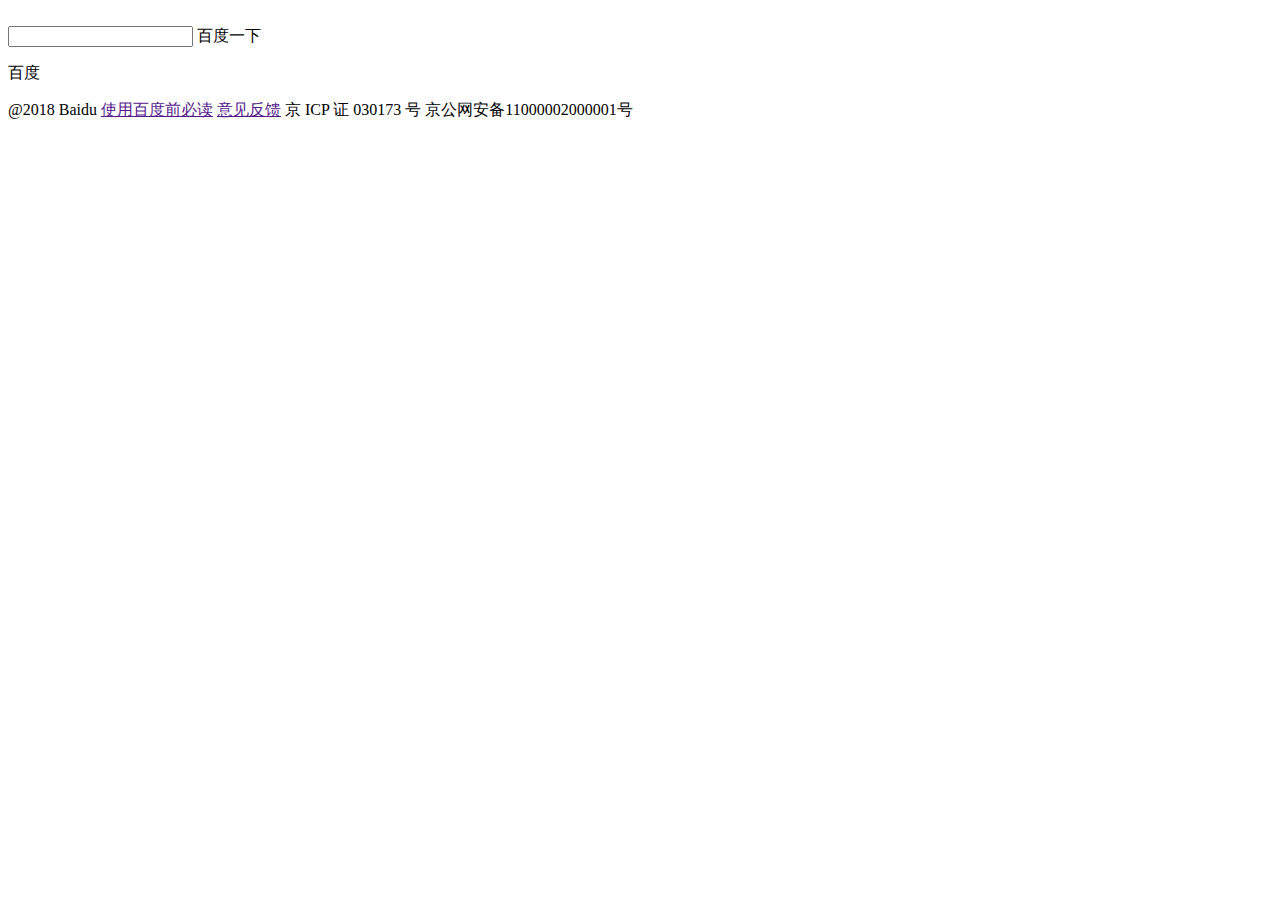
==== baidu/index.html @ 38252baf "init" ====
<!DOCTYPE html>
<html lang="en">

<head>
    <meta charset="UTF-8">
    <meta name="viewport" content="width=device-width, initial-scale=1.0">
    <meta http-equiv="X-UA-Compatible" content="ie=edge">
    <title>百度一下，你就知道</title>
</head>

<body>
    <div>
        <a href="新闻"></a>
        <a href="hao123"></a>
        <a href="地图"></a>
        <a href="视频"></a>
        <a href="贴吧"></a>
        <a href="学术"></a>
        <a href="登录"></a>
        <a href="设置"></a>
        <a href="更多产品"></a>
    </div>
    <div>
        <div>
            <img src="" alt="">
        </div>
        <span>
            <input type="text">
            <span class="soutu-btn">
            </span>
            <span class="mic">
            </span>
        </span>
        <span>
            百度一下
        </span>
    </div>
    <div>
        <div>
            <div class="qrcode-img"></div>
            <p>百度</p>
        </div>
    </div>
    <div>
        <p>
            <a href="把百度设为主页"></a>
            <a href="关于百度"></a>
            <a href="About Baidu"></a>
            <a href="百度推广"></a>
        </p>
        <p>
            <span>@2018 Baidu <a href="">使用百度前必读</a> <a href="">意见反馈</a> 京 ICP 证 030173 号 <i class="c-icon-icrlogo"></i> <a id="">京公网安备11000002000001号</a> <i class="c-icon-jgwablogo"></i></span>
        </p>
    </div>
</body>

</html>
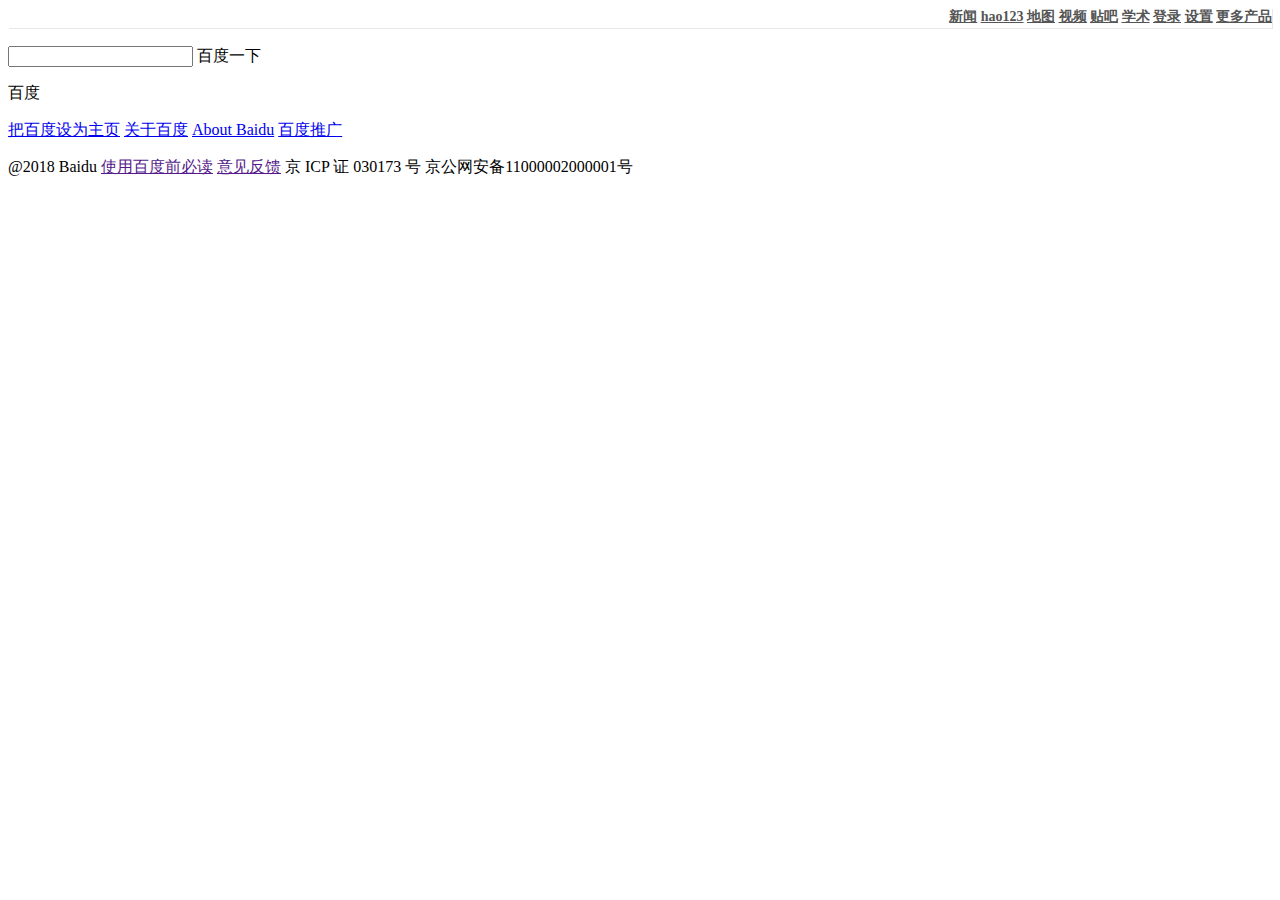
==== commit 4201c491: "Add some code" ====
--- a/baidu/index.html
+++ b/baidu/index.html
@@ -5,20 +5,21 @@
     <meta charset="UTF-8">
     <meta name="viewport" content="width=device-width, initial-scale=1.0">
     <meta http-equiv="X-UA-Compatible" content="ie=edge">
+    <link rel="stylesheet" type="text/css" href="./index.css"></style>
     <title>百度一下，你就知道</title>
 </head>
 
 <body>
-    <div>
-        <a href="新闻"></a>
-        <a href="hao123"></a>
-        <a href="地图"></a>
-        <a href="视频"></a>
-        <a href="贴吧"></a>
-        <a href="学术"></a>
-        <a href="登录"></a>
-        <a href="设置"></a>
-        <a href="更多产品"></a>
+    <div class="menu-bar">
+        <a href="#">新闻</a>
+        <a href="#">hao123</a>
+        <a href="#">地图</a>
+        <a href="#">视频</a>
+        <a href="#">贴吧</a>
+        <a href="#">学术</a>
+        <a href="#">登录</a>
+        <a href="#">设置</a>
+        <a href="#">更多产品</a>
     </div>
     <div>
         <div>
@@ -43,10 +44,10 @@
     </div>
     <div>
         <p>
-            <a href="把百度设为主页"></a>
-            <a href="关于百度"></a>
-            <a href="About Baidu"></a>
-            <a href="百度推广"></a>
+            <a href="#">把百度设为主页</a>
+            <a href="#">关于百度</a>
+            <a href="#">About Baidu</a>
+            <a href="#">百度推广</a>
         </p>
         <p>
             <span>@2018 Baidu <a href="">使用百度前必读</a> <a href="">意见反馈</a> 京 ICP 证 030173 号 <i class="c-icon-icrlogo"></i> <a id="">京公网安备11000002000001号</a> <i class="c-icon-jgwablogo"></i></span>
--- a/baidu/index.css
+++ b/baidu/index.css
@@ -0,0 +1,15 @@
+body {
+    
+}
+
+.menu-bar {
+    height: 20px;
+    text-align: end;
+    font-size: 14px;
+    box-shadow: 1px 1px #e7e7e7
+}
+
+.menu-bar a {
+    color: #555;
+    font-weight: bold;
+}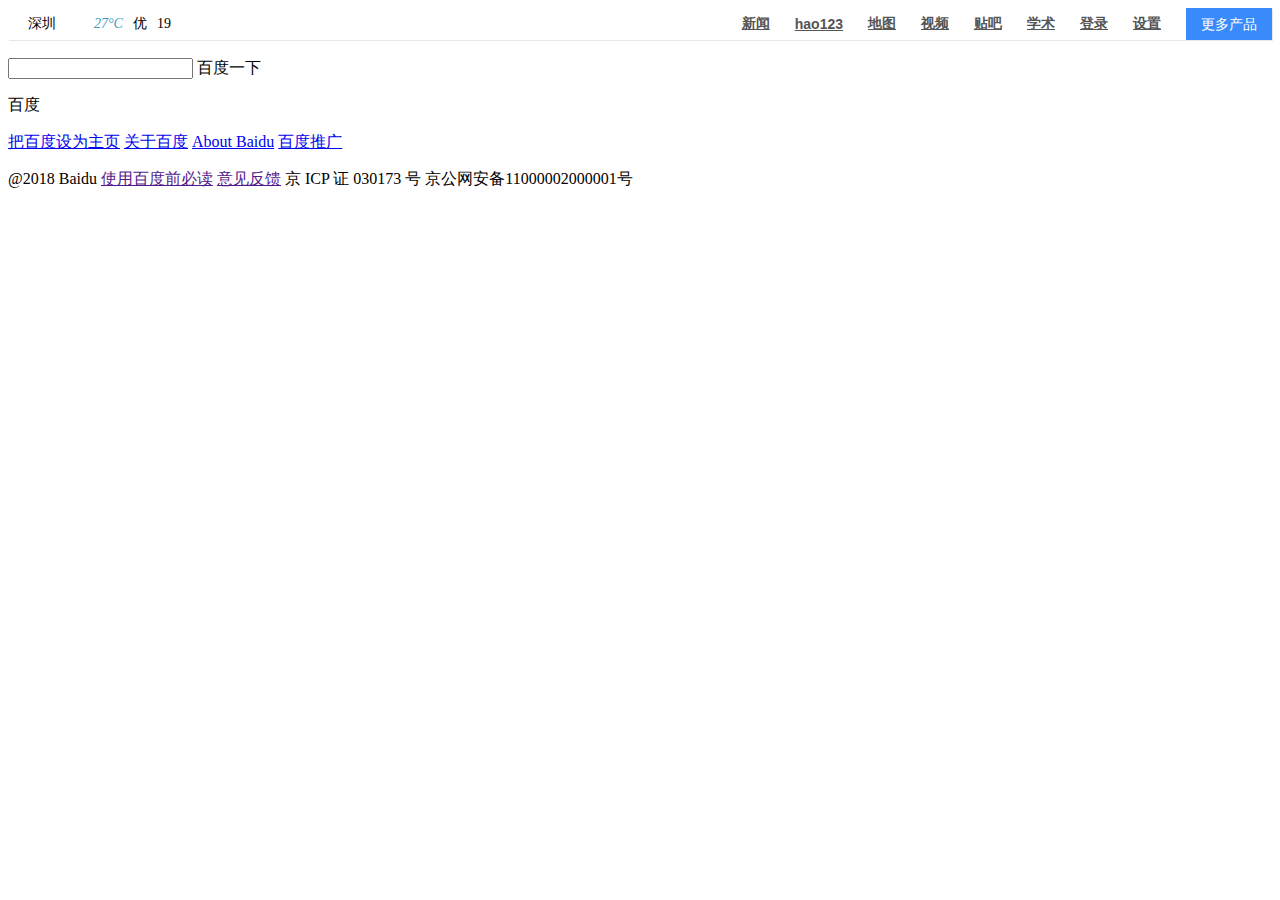
==== commit b570433c: ":construction: add style" ====
--- a/baidu/index.html
+++ b/baidu/index.html
@@ -5,21 +5,31 @@
     <meta charset="UTF-8">
     <meta name="viewport" content="width=device-width, initial-scale=1.0">
     <meta http-equiv="X-UA-Compatible" content="ie=edge">
-    <link rel="stylesheet" type="text/css" href="./index.css"></style>
+    <link rel="stylesheet" type="text/css" href="./index.css">
+    </style>
     <title>百度一下，你就知道</title>
 </head>
 
 <body>
     <div class="menu-bar">
-        <a href="#">新闻</a>
-        <a href="#">hao123</a>
-        <a href="#">地图</a>
-        <a href="#">视频</a>
-        <a href="#">贴吧</a>
-        <a href="#">学术</a>
-        <a href="#">登录</a>
-        <a href="#">设置</a>
-        <a href="#">更多产品</a>
+        <span class="menu-bar-weather">
+            <span>深圳</span>
+            <span class="weather-icon" style="background-image: url(https://ss1.bdstatic.com/kvoZeXSm1A5BphGlnYG/icon/weather/aladdin/png_18/a1.png);"></span>
+            <em>27°C</em>
+            <span>优</span>
+            <span>19</span>
+        </span>
+        <span class="menu-bar-btn">
+            <a href="#">新闻</a>
+            <a href="#">hao123</a>
+            <a href="#">地图</a>
+            <a href="#">视频</a>
+            <a href="#">贴吧</a>
+            <a href="#">学术</a>
+            <a href="#">登录</a>
+            <a href="#">设置</a>
+            <a href="#">更多产品</a>
+        </span>
     </div>
     <div>
         <div>
@@ -50,7 +60,13 @@
             <a href="#">百度推广</a>
         </p>
         <p>
-            <span>@2018 Baidu <a href="">使用百度前必读</a> <a href="">意见反馈</a> 京 ICP 证 030173 号 <i class="c-icon-icrlogo"></i> <a id="">京公网安备11000002000001号</a> <i class="c-icon-jgwablogo"></i></span>
+            <span>@2018 Baidu
+                <a href="">使用百度前必读</a>
+                <a href="">意见反馈</a> 京 ICP 证 030173 号
+                <i class="c-icon-icrlogo"></i>
+                <a id="">京公网安备11000002000001号</a>
+                <i class="c-icon-jgwablogo"></i>
+            </span>
         </p>
     </div>
 </body>
--- a/baidu/index.css
+++ b/baidu/index.css
@@ -3,13 +3,60 @@
 }
 
 .menu-bar {
-    height: 20px;
+    height: 32px;
     text-align: end;
     font-size: 14px;
-    box-shadow: 1px 1px #e7e7e7
+    box-shadow: 1px 1px #e7e7e7;
+    display: flex;
+    justify-content: space-between;
 }
 
-.menu-bar a {
+.menu-bar-weather {
+    display: flex;
+    align-items: center;
+}
+
+.menu-bar-weather > span {
+    margin-right: 10px;
+}
+
+.weather-icon {
+    width: 18px;
+    height: 18px;
+    display: inline-block;
+    vertical-align: middle;
+}
+
+.menu-bar-weather:first-child {
+    margin-left: 20px;
+}
+
+.menu-bar-weather > em {
+    color: #399fbf;
+    margin-right: 10px;
+}
+
+
+.menu-bar-btn {
+    display: flex;
+    font-family: 'Franklin Gothic Medium', 'Arial Narrow', Arial, sans-serif;
+    flex-direction: row;
+    align-items: center;
+    justify-content: flex-end;
+}
+
+.menu-bar-btn > a:nth-last-child(n+2) {
     color: #555;
     font-weight: bold;
+    margin-right: 25px;
+}
+
+.menu-bar-btn > a:last-child {
+    background-color: #398bfb;
+    color: white;
+    text-decoration: none;
+    height: 100%;
+    width: 86px;
+    text-align: center;
+    line-height: 32px;
 }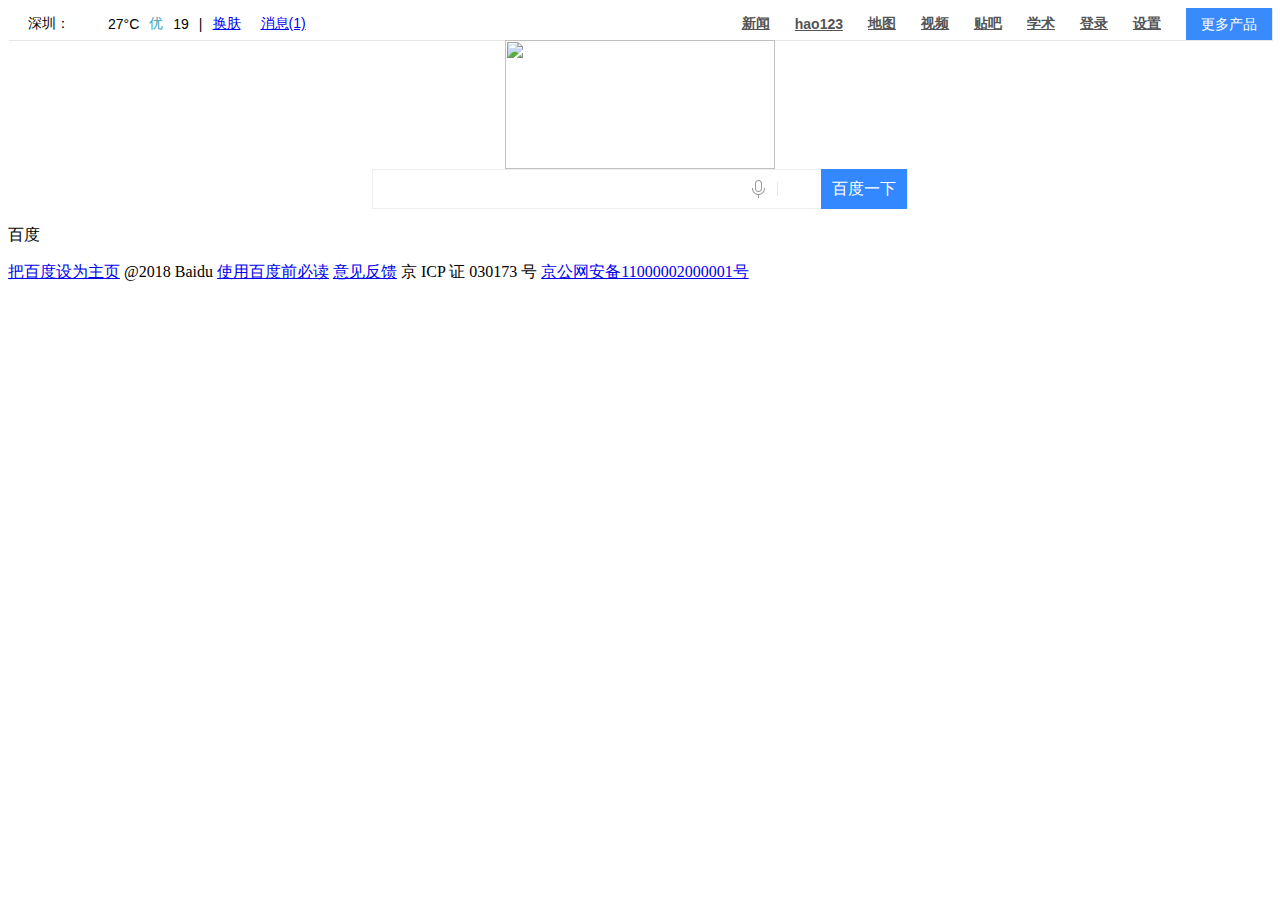
==== commit c636c8a8: ":construction: Add Baidu Style" ====
--- a/baidu/index.html
+++ b/baidu/index.html
@@ -13,11 +13,14 @@
 <body>
     <div class="menu-bar">
         <span class="menu-bar-weather">
-            <span>深圳</span>
+            <span>深圳：</span>
             <span class="weather-icon" style="background-image: url(https://ss1.bdstatic.com/kvoZeXSm1A5BphGlnYG/icon/weather/aladdin/png_18/a1.png);"></span>
             <em>27°C</em>
-            <span>优</span>
+            <span class="air-quanlity">优</span>
             <span>19</span>
+            <span class="divider">|</span>
+            <a href="#">换肤</a>
+            <a href="#">消息(1)</a>
         </span>
         <span class="menu-bar-btn">
             <a href="#">新闻</a>
@@ -31,19 +34,17 @@
             <a href="#">更多产品</a>
         </span>
     </div>
-    <div>
-        <div>
-            <img src="" alt="">
+    <div class="mainfocus">
+        <div class="logo">
+            <img src="//www.baidu.com/img/bd_logo1.png?where=super">
         </div>
-        <span>
-            <input type="text">
+        <span class="search-wrapper">
+            <input class="search-text-input" type="text">
+            <span class="mic">
+            </span>
             <span class="soutu-btn">
             </span>
-            <span class="mic">
-            </span>
-        </span>
-        <span>
-            百度一下
+            <input class="search-btn" type="submit" value="百度一下"/>
         </span>
     </div>
     <div>
@@ -54,17 +55,14 @@
     </div>
     <div>
         <p>
-            <a href="#">把百度设为主页</a>
-            <a href="#">关于百度</a>
-            <a href="#">About Baidu</a>
-            <a href="#">百度推广</a>
-        </p>
-        <p>
-            <span>@2018 Baidu
-                <a href="">使用百度前必读</a>
-                <a href="">意见反馈</a> 京 ICP 证 030173 号
+            <span>
+                <a href="#">把百度设为主页</a>
+                <span>@2018 Baidu</span>
+                <a href="#">使用百度前必读</a>
+                <a href="#">意见反馈</a>
+                <span>京 ICP 证 030173 号</span>
                 <i class="c-icon-icrlogo"></i>
-                <a id="">京公网安备11000002000001号</a>
+                <a href="#" id="">京公网安备11000002000001号</a>
                 <i class="c-icon-jgwablogo"></i>
             </span>
         </p>
--- a/baidu/index.css
+++ b/baidu/index.css
@@ -1,5 +1,6 @@
 body {
-    
+    min-width: 1000px;
+    height: 100%;
 }
 
 .menu-bar {
@@ -14,6 +15,7 @@
 .menu-bar-weather {
     display: flex;
     align-items: center;
+    font-family: 'Franklin Gothic Medium', 'Arial Narrow', Arial, sans-serif;
 }
 
 .menu-bar-weather > span {
@@ -32,8 +34,16 @@
 }
 
 .menu-bar-weather > em {
+    margin-right: 10px;
+    font-style: normal;
+}
+
+.menu-bar-weather > .air-quanlity {
     color: #399fbf;
-    margin-right: 10px;
+}
+
+.menu-bar-weather > a:nth-last-child(n+2) {
+    margin-right: 20px;
 }
 
 
@@ -59,4 +69,78 @@
     width: 86px;
     text-align: center;
     line-height: 32px;
+}
+
+.mainfocus {
+   height: 100%;
+   display: flex;
+   flex-direction: column;
+   justify-content: center;
+   align-items: center;
+}
+
+.logo {
+    display: flex;
+    justify-content: center;
+}
+
+.logo > img {
+    width: 270px;
+    height: 129px;
+}
+
+.search-wrapper {
+    box-sizing: border-box;
+    width: 536px;
+    height: 40px;
+    border: #eee solid 1px;
+    display: flex;
+    justify-content: center;
+    align-items: center;
+}
+
+.search-text-input {
+    box-sizing: border-box;
+    border: none;
+    outline-style: none;
+    width: 450px;
+    height: 36px;
+    padding: 0 10px 0 10px;  
+}
+
+.mic {
+    margin-right: 16px;
+    height: 34px;
+    width: 24px;
+    background: url([data-uri]) no-repeat center
+}
+
+.mic::after {
+    content: '';
+    height: 14px;
+    width: 0;
+    display: inline-block;
+    margin: 10px 0 10px 30px;
+    border-left: #e7e7e7 1px solid;
+}
+
+.soutu-btn {
+    margin-right: 16px;
+    height: 16px;
+    width: 22px;
+    background: #fff url(https://ss1.bdstatic.com/5eN1bjq8AAUYm2zgoY3K/r/www/cache/static/protocol/https/soutu/img/camera_new_5606e8f.png) no-repeat;
+}
+
+.search-btn {
+    width: 102px;
+    height: 40px;
+    border-style: none;
+    background-color: #38f;
+    font-size: 16px;
+    color: white;
+}
+
+
+.qrcode-img {
+    
 }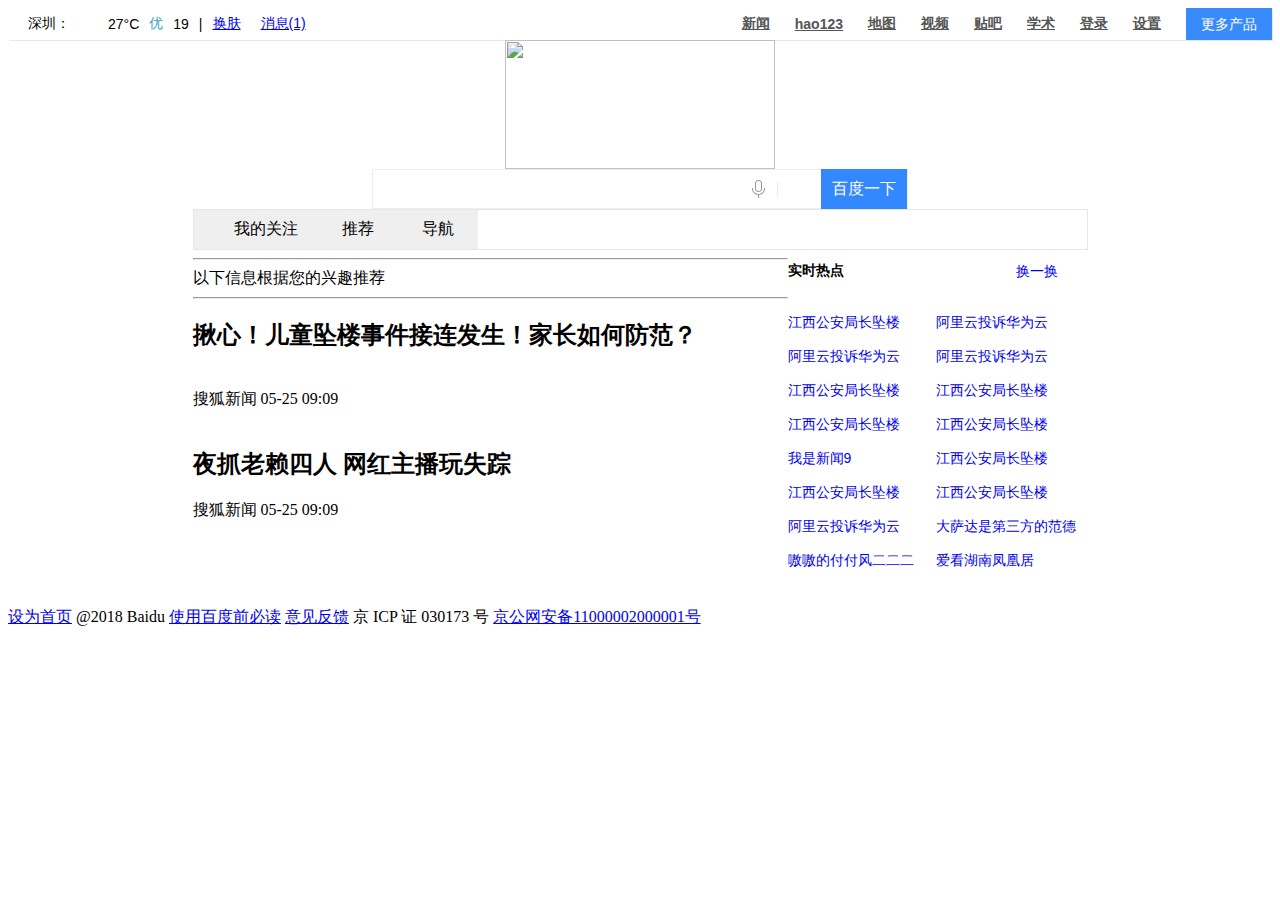
==== commit c23e8e57: ":construction: Add style for baidu" ====
--- a/baidu/index.html
+++ b/baidu/index.html
@@ -44,19 +44,87 @@
             </span>
             <span class="soutu-btn">
             </span>
-            <input class="search-btn" type="submit" value="百度一下"/>
+            <input class="search-btn" type="submit" value="百度一下" />
         </span>
     </div>
-    <div>
-        <div>
-            <div class="qrcode-img"></div>
-            <p>百度</p>
+    <div class="recom-content-wrapper">
+        <div class="recom-content-in">
+            <nav class="recom-nav-bar">
+                <Button class="nav-btn nav-my-fav">我的关注</Button>
+                <Button class="nav-btn nav-recom">推荐</Button>
+                <Button class="nav-btn nav-navi">导航</Button>
+                <Button class="nav-settings"></Button>
+            </nav>
+            <div class="recom-content">
+                <div class="feeds">
+                    <div class="recom-tip">
+                        <hr>
+                        <span>以下信息根据您的兴趣推荐</span>
+                        <hr>
+                    </div>
+                    <div class="recom-feeds">
+                        <div class="feed-style1">
+                            <h2>揪心！儿童坠楼事件接连发生！家长如何防范？</h2>
+                            <div>
+                                <img src="https://ss1.baidu.com/6ONXsjip0QIZ8tyhnq/it/u=534795850,3609810689&fm=173&app=25&f=JPEG?w=218&h=146&s=216467B1085706D0500554090300A0C4"
+                                    alt="">
+                                <img src="https://ss1.baidu.com/6ONXsjip0QIZ8tyhnq/it/u=2773084912,4063017293&fm=173&app=25&f=JPEG?w=218&h=146&s=F508D819444643EFC339C5D5030080A2"
+                                    alt="">
+                                <img src="https://ss0.baidu.com/6ONWsjip0QIZ8tyhnq/it/u=2252447583,64544865&fm=173&app=25&f=JPEG?w=218&h=146&s=FD2827D106930BCE32B98916030080C3"
+                                    alt="">
+                            </div>
+                            <div class="feed-timestamp">
+                                <span>搜狐新闻 </span>
+                                <span>05-25 09:09</span>
+                            </div>
+                        </div>
+                        <div class="feed-style2">
+                            <div class="feed2-img-wrapper">
+                                <img src="https://ss1.baidu.com/6ONXsjip0QIZ8tyhnq/it/u=534795850,3609810689&fm=173&app=25&f=JPEG?w=218&h=146&s=216467B1085706D0500554090300A0C4"
+                                    alt="">
+                            </div>
+                            <div class="feed2-title-wrapper">
+                                <h2>夜抓老赖四人 网红主播玩失踪</h2>
+                                <div class="feed-timestamp">
+                                    <span>搜狐新闻 </span>
+                                    <span>05-25 09:09</span>
+                                </div>
+                            </div>
+                        </div>
+                    </div>
+                </div>
+                <div class="hot-spot">
+                    <div class="hot-spot-title">
+                        <h2>实时热点</h2>
+                        <a href="#">换一换</a>
+                    </div>
+                    <ul>
+                        <li><a href="#">江西公安局长坠楼</a></li>
+                        <li><a href="#">阿里云投诉华为云</a></li>
+                        <li><a href="#">阿里云投诉华为云</a></li>
+                        <li><a href="#">阿里云投诉华为云</a></li>
+                        <li><a href="#">江西公安局长坠楼</a></li>
+                        <li><a href="#">江西公安局长坠楼</a></li>
+                        <li><a href="#">江西公安局长坠楼</a></li>
+                        <li><a href="#">江西公安局长坠楼</a></li>
+                        <li><a href="#">我是新闻9</a></li>
+                        <li><a href="#">江西公安局长坠楼</a></li>
+                        <li><a href="#">江西公安局长坠楼</a></li>
+                        <li><a href="#">江西公安局长坠楼</a></li>
+                        <li><a href="#">阿里云投诉华为云</a></li>
+                        <li><a href="#">大萨达是第三方的范德</a></li>
+                        <li><a href="#">嗷嗷的付付风二二二</a></li>
+                        <li><a href="#">爱看湖南凤凰居</a></li>
+                    </ul>
+                </div>
+            </div>
         </div>
+
     </div>
     <div>
         <p>
             <span>
-                <a href="#">把百度设为主页</a>
+                <a href="#">设为首页</a>
                 <span>@2018 Baidu</span>
                 <a href="#">使用百度前必读</a>
                 <a href="#">意见反馈</a>
--- a/baidu/index.css
+++ b/baidu/index.css
@@ -140,7 +140,122 @@
     color: white;
 }
 
-
-.qrcode-img {
-    
+/* 推荐 */
+.recom-content-wrapper {
+    width: 895px;
+    margin: 0 auto;
+}
+
+.recom-content-in {
+    display: flex;
+    flex-direction: column;
+}
+
+.recom-nav-bar {
+    display: flex;
+    align-items: center;
+    border: #e7e7e7 solid 1px;
+}
+
+.nav-btn {
+    border: none;
+    outline-style: none;
+    font-size: 16px;
+    width: 80px;
+    height: 39px;
+}
+
+.nav-btn::selection {
+    color: white;
+    background-color: #9a9da2;   
+}
+
+.nav-btn:hover {
+    color: white;
+    background-color: #a7a7a7;
+}
+
+.nav-my-fav {
+    width: 124px;
+}
+
+.nav-my-fav::before {
+    content: '';
+    display: inline-block;
+    width: 20px;
+    height: 14px;
+    background: url(https://ss0.bdstatic.com/5aV1bjqh_Q23odCf/static/mancard/img/card_setts_fdb17359.png) no-repeat -15px 0;
+}
+
+.nav-settings {
+    margin-left: auto;
+    margin-right: 10px;
+    outline: none;
+    border: none;
+    width: 20px;
+    height: 20px;
+    background: url(https://ss0.bdstatic.com/5aV1bjqh_Q23odCf/static/mancard/img/card_setts_fdb17359.png) no-repeat -121px -49px;
+}
+
+.nav-settings:hover {
+    background: url(https://ss0.bdstatic.com/5aV1bjqh_Q23odCf/static/mancard/img/card_setts_fdb17359.png) no-repeat -121px -49px; 
+}
+
+.recom-content {
+    display: flex;
+}
+
+.feeds {
+    flex: 1;
+}
+
+/* 右边热点 */
+.hot-spot {
+    box-sizing: border-box;
+    width: 300px;
+    font-family: 'Franklin Gothic Medium', 'Arial Narrow', Arial, sans-serif;
+    display: flex;
+    flex-direction: column;
+}
+
+
+.hot-spot-title {
+    padding-right: 30px;
+    display: flex;
+    justify-content: space-between;
+    align-items: center;
+}
+
+.hot-spot-title > h2 {
+    font-size: 14px; 
+}
+
+.hot-spot-title > a {
+    font-size: 14px;
+    text-decoration: none;
+}
+
+.hot-spot-title > a::before {
+    content: '';
+    display: inline-block;
+    width: 20px;
+    height: 16px;
+    background: url(https://ss0.bdstatic.com/5aV1bjqh_Q23odCf/static/mantpl/img/news/news_88aeb6fe.png) -23px -25px no-repeat;
+}
+
+.hot-spot > ul {
+    font-size: 14px;
+    list-style: none;
+    padding: 0;
+}
+
+.hot-spot > ul > li {
+    display: inline-block;
+    line-height: 34px;
+    width: 145px;
+    height: 34px;
+}
+
+.hot-spot a {
+    text-decoration: none;
 }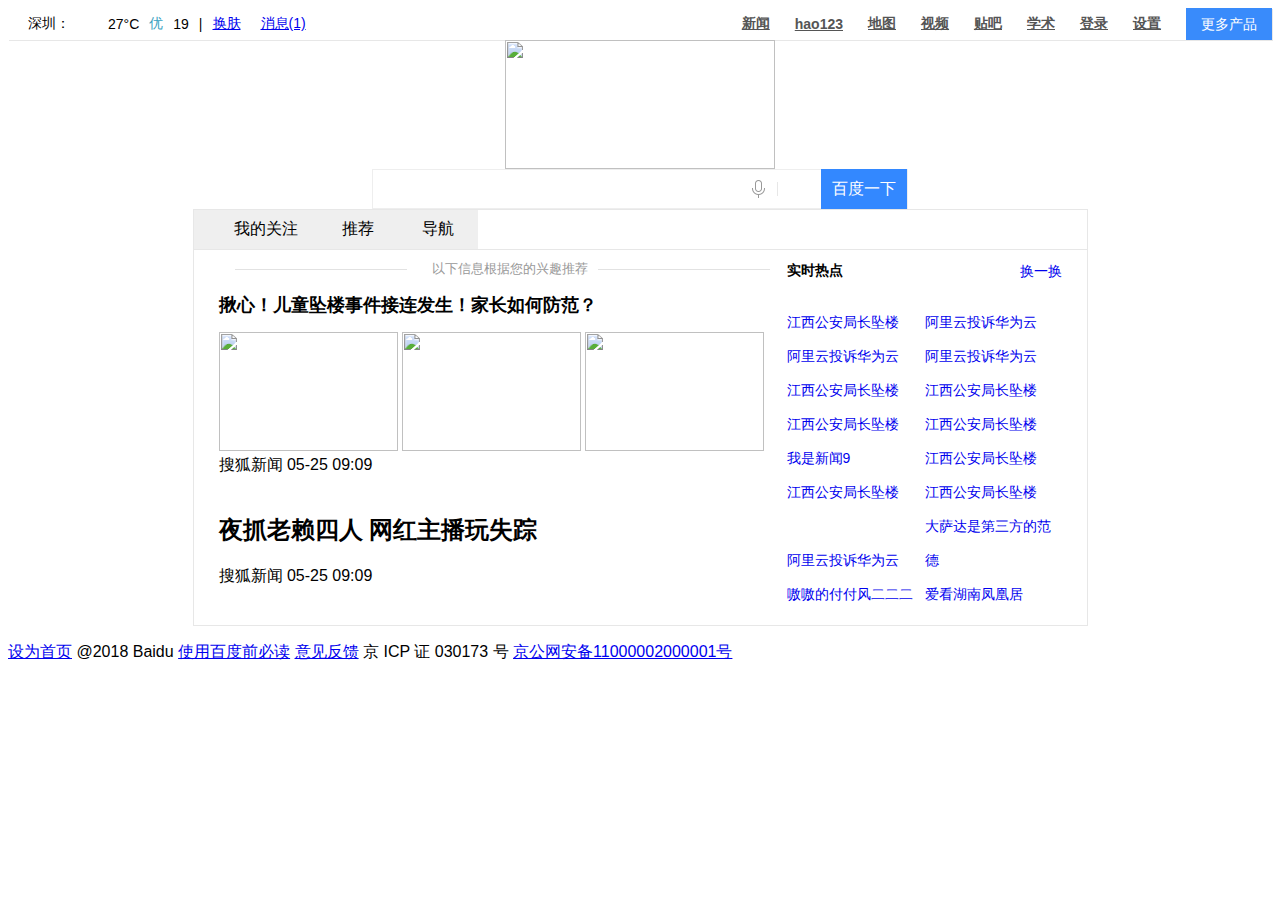
==== commit 211d4cee: ":construction: add styles" ====
--- a/baidu/index.html
+++ b/baidu/index.html
@@ -58,14 +58,17 @@
             <div class="recom-content">
                 <div class="feeds">
                     <div class="recom-tip">
-                        <hr>
-                        <span>以下信息根据您的兴趣推荐</span>
-                        <hr>
+                        <i class="divider"></i>
+                        <div class="tips-content">
+                            <span class="tips-icon"></span>
+                            <span>以下信息根据您的兴趣推荐</span>
+                        </div>
+                        <i class="divider"></i>
                     </div>
                     <div class="recom-feeds">
                         <div class="feed-style1">
                             <h2>揪心！儿童坠楼事件接连发生！家长如何防范？</h2>
-                            <div>
+                            <div class="feeds-content">
                                 <img src="https://ss1.baidu.com/6ONXsjip0QIZ8tyhnq/it/u=534795850,3609810689&fm=173&app=25&f=JPEG?w=218&h=146&s=216467B1085706D0500554090300A0C4"
                                     alt="">
                                 <img src="https://ss1.baidu.com/6ONXsjip0QIZ8tyhnq/it/u=2773084912,4063017293&fm=173&app=25&f=JPEG?w=218&h=146&s=F508D819444643EFC339C5D5030080A2"
@@ -99,27 +102,58 @@
                         <a href="#">换一换</a>
                     </div>
                     <ul>
-                        <li><a href="#">江西公安局长坠楼</a></li>
-                        <li><a href="#">阿里云投诉华为云</a></li>
-                        <li><a href="#">阿里云投诉华为云</a></li>
-                        <li><a href="#">阿里云投诉华为云</a></li>
-                        <li><a href="#">江西公安局长坠楼</a></li>
-                        <li><a href="#">江西公安局长坠楼</a></li>
-                        <li><a href="#">江西公安局长坠楼</a></li>
-                        <li><a href="#">江西公安局长坠楼</a></li>
-                        <li><a href="#">我是新闻9</a></li>
-                        <li><a href="#">江西公安局长坠楼</a></li>
-                        <li><a href="#">江西公安局长坠楼</a></li>
-                        <li><a href="#">江西公安局长坠楼</a></li>
-                        <li><a href="#">阿里云投诉华为云</a></li>
-                        <li><a href="#">大萨达是第三方的范德</a></li>
-                        <li><a href="#">嗷嗷的付付风二二二</a></li>
-                        <li><a href="#">爱看湖南凤凰居</a></li>
+                        <li>
+                            <a href="#">江西公安局长坠楼</a>
+                        </li>
+                        <li>
+                            <a href="#">阿里云投诉华为云</a>
+                        </li>
+                        <li>
+                            <a href="#">阿里云投诉华为云</a>
+                        </li>
+                        <li>
+                            <a href="#">阿里云投诉华为云</a>
+                        </li>
+                        <li>
+                            <a href="#">江西公安局长坠楼</a>
+                        </li>
+                        <li>
+                            <a href="#">江西公安局长坠楼</a>
+                        </li>
+                        <li>
+                            <a href="#">江西公安局长坠楼</a>
+                        </li>
+                        <li>
+                            <a href="#">江西公安局长坠楼</a>
+                        </li>
+                        <li>
+                            <a href="#">我是新闻9</a>
+                        </li>
+                        <li>
+                            <a href="#">江西公安局长坠楼</a>
+                        </li>
+                        <li>
+                            <a href="#">江西公安局长坠楼</a>
+                        </li>
+                        <li>
+                            <a href="#">江西公安局长坠楼</a>
+                        </li>
+                        <li>
+                            <a href="#">阿里云投诉华为云</a>
+                        </li>
+                        <li>
+                            <a href="#">大萨达是第三方的范德</a>
+                        </li>
+                        <li>
+                            <a href="#">嗷嗷的付付风二二二</a>
+                        </li>
+                        <li>
+                            <a href="#">爱看湖南凤凰居</a>
+                        </li>
                     </ul>
                 </div>
             </div>
         </div>
-
     </div>
     <div>
         <p>
--- a/baidu/index.css
+++ b/baidu/index.css
@@ -1,6 +1,7 @@
 body {
     min-width: 1000px;
     height: 100%;
+    font-family: 'Franklin Gothic Medium', 'Arial Narrow', Arial, sans-serif;
 }
 
 .menu-bar {
@@ -15,7 +16,6 @@
 .menu-bar-weather {
     display: flex;
     align-items: center;
-    font-family: 'Franklin Gothic Medium', 'Arial Narrow', Arial, sans-serif;
 }
 
 .menu-bar-weather > span {
@@ -49,7 +49,6 @@
 
 .menu-bar-btn {
     display: flex;
-    font-family: 'Franklin Gothic Medium', 'Arial Narrow', Arial, sans-serif;
     flex-direction: row;
     align-items: center;
     justify-content: flex-end;
@@ -149,12 +148,13 @@
 .recom-content-in {
     display: flex;
     flex-direction: column;
+    border: #e7e7e7 solid 1px;
 }
 
 .recom-nav-bar {
     display: flex;
     align-items: center;
-    border: #e7e7e7 solid 1px;
+    border-bottom: #e7e7e7 solid 1px;
 }
 
 .nav-btn {
@@ -202,6 +202,7 @@
 }
 
 .recom-content {
+    padding: 0 25px 0 25px;
     display: flex;
 }
 
@@ -212,15 +213,13 @@
 /* 右边热点 */
 .hot-spot {
     box-sizing: border-box;
-    width: 300px;
-    font-family: 'Franklin Gothic Medium', 'Arial Narrow', Arial, sans-serif;
+    width: 275px;
     display: flex;
     flex-direction: column;
 }
 
 
 .hot-spot-title {
-    padding-right: 30px;
     display: flex;
     justify-content: space-between;
     align-items: center;
@@ -252,10 +251,63 @@
 .hot-spot > ul > li {
     display: inline-block;
     line-height: 34px;
-    width: 145px;
+    width: 135px;
     height: 34px;
 }
 
 .hot-spot a {
     text-decoration: none;
+}
+
+/* content */
+.recom-tip {
+    color: #999;
+    margin-top: 10px;
+    font-size: 13px;
+    display: flex;
+    flex-direction: row;
+    justify-content: center;
+    align-items: center;
+}
+
+.recom-tip .tips-icon {
+    display: inline-block;
+    height: 12px;
+    width: 12px;
+    background: url(https://ss0.bdstatic.com/5aV1bjqh_Q23odCf/static/mantpl/img/news/news_88aeb6fe.png) no-repeat -45px -1px;
+}
+
+.recom-tip .tips-content {
+    margin: 0 10px 0 10px;
+}
+
+.recom-tip .divider {
+    display: inline-block;
+    background: #e2e2e2;
+    width: 172px;
+    height: 1px;
+}
+
+.recom-feeds {
+}
+
+.feed-style1 {
+    
+}
+
+.feed-style1 h2 {
+    font-size: 18px;
+}
+
+.feeds {
+
+}
+
+.feed-style1 .feeds-content {
+    
+}
+
+.feed-style1 .feeds-content > img {
+    height: 119px;
+    width: 179px;
 }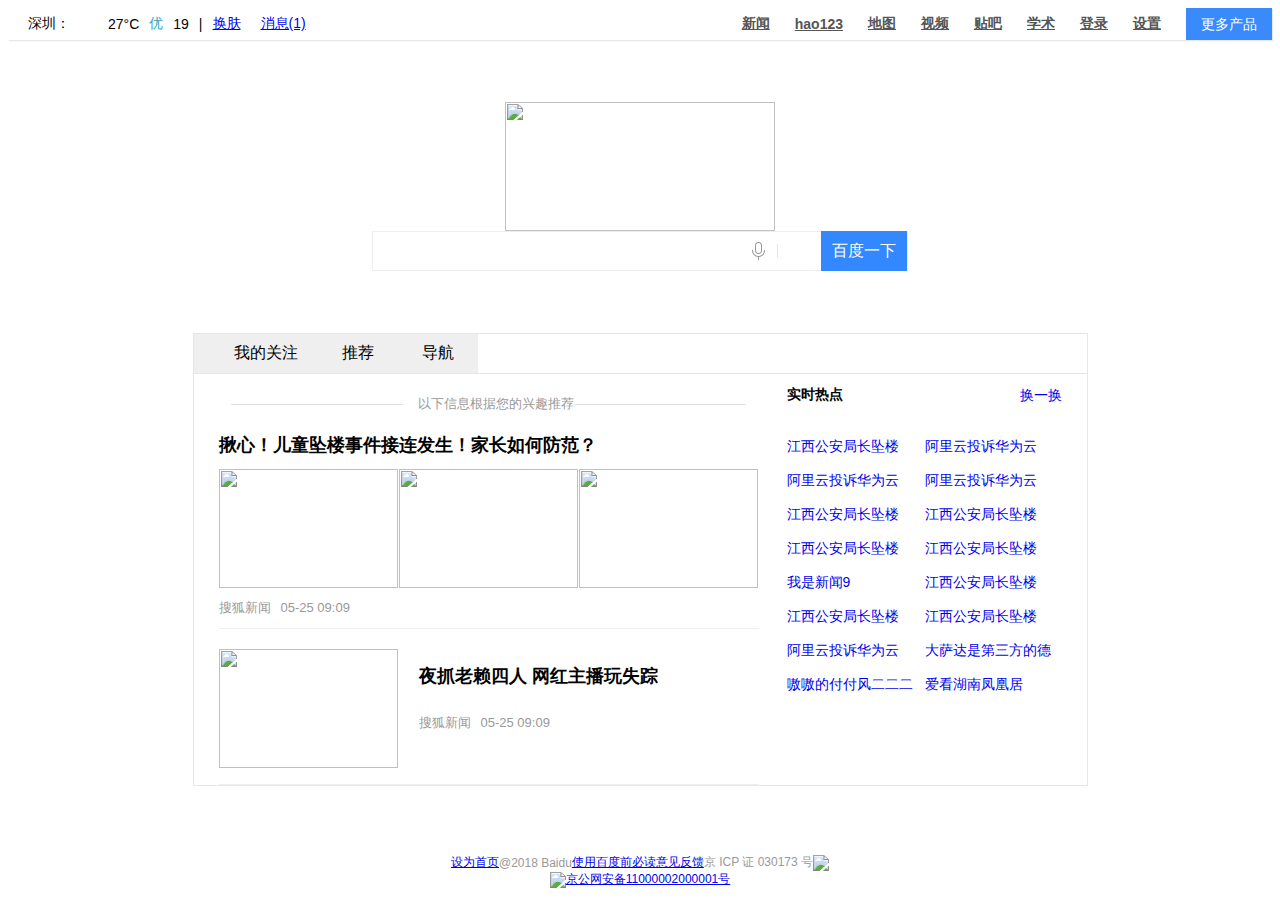
==== commit 284a0cf1: ":bookmark: finish baidu index" ====
--- a/baidu/index.html
+++ b/baidu/index.html
@@ -142,7 +142,7 @@
                             <a href="#">阿里云投诉华为云</a>
                         </li>
                         <li>
-                            <a href="#">大萨达是第三方的范德</a>
+                            <a href="#">大萨达是第三方的德</a>
                         </li>
                         <li>
                             <a href="#">嗷嗷的付付风二二二</a>
@@ -155,19 +155,19 @@
             </div>
         </div>
     </div>
-    <div>
-        <p>
-            <span>
-                <a href="#">设为首页</a>
-                <span>@2018 Baidu</span>
-                <a href="#">使用百度前必读</a>
-                <a href="#">意见反馈</a>
-                <span>京 ICP 证 030173 号</span>
-                <i class="c-icon-icrlogo"></i>
-                <a href="#" id="">京公网安备11000002000001号</a>
-                <i class="c-icon-jgwablogo"></i>
-            </span>
-        </p>
+    <div class="footer">
+        <div class="fl">
+            <a href="#">设为首页</a>
+            <span>@2018 Baidu</span>
+            <a href="#">使用百度前必读</a>
+            <a href="#">意见反馈</a>
+            <span>京 ICP 证 030173 号</span>
+            <img class="c-icon-jgwablogo" src="https://ss0.bdstatic.com/5aV1bjqh_Q23odCf/static/superman/img/copy_rignt_24.png"></img>
+        </div>
+        <div class="sl">
+                <img class="c-icon-icrlogo" src="https://ss0.bdstatic.com/5aV1bjqh_Q23odCf/static/superman/img/icon-police.png?v=md5"></img>
+            <a href="#">京公网安备11000002000001号</a>
+        </div>
     </div>
 </body>
 
--- a/baidu/index.css
+++ b/baidu/index.css
@@ -1,14 +1,15 @@
 body {
     min-width: 1000px;
     height: 100%;
-    font-family: 'Franklin Gothic Medium', 'Arial Narrow', Arial, sans-serif;
+    font-family: Arial, sans-serif;
 }
 
 .menu-bar {
     height: 32px;
     text-align: end;
     font-size: 14px;
-    box-shadow: 1px 1px #e7e7e7;
+    box-shadow: 1px 1px 1px #e7e7e7;
+    position: relative;
     display: flex;
     justify-content: space-between;
 }
@@ -72,6 +73,7 @@
 
 .mainfocus {
    height: 100%;
+   min-height: 293px;
    display: flex;
    flex-direction: column;
    justify-content: center;
@@ -105,6 +107,7 @@
     width: 450px;
     height: 36px;
     padding: 0 10px 0 10px;  
+    font-size: 14px;
 }
 
 .mic {
@@ -204,10 +207,7 @@
 .recom-content {
     padding: 0 25px 0 25px;
     display: flex;
-}
-
-.feeds {
-    flex: 1;
+    justify-content: space-between;
 }
 
 /* 右边热点 */
@@ -262,7 +262,6 @@
 /* content */
 .recom-tip {
     color: #999;
-    margin-top: 10px;
     font-size: 13px;
     display: flex;
     flex-direction: row;
@@ -277,10 +276,6 @@
     background: url(https://ss0.bdstatic.com/5aV1bjqh_Q23odCf/static/mantpl/img/news/news_88aeb6fe.png) no-repeat -45px -1px;
 }
 
-.recom-tip .tips-content {
-    margin: 0 10px 0 10px;
-}
-
 .recom-tip .divider {
     display: inline-block;
     background: #e2e2e2;
@@ -288,26 +283,78 @@
     height: 1px;
 }
 
-.recom-feeds {
+.feeds {
+    padding-top: 21px;
 }
 
 .feed-style1 {
-    
+    border-bottom: 1px solid rgba(100, 100, 100, 0.1);
 }
 
 .feed-style1 h2 {
+    margin: 0;
     font-size: 18px;
-}
-
-.feeds {
-
+    padding: 20px 0 12px 0;
 }
 
 .feed-style1 .feeds-content {
-    
+    font-size: 0;
 }
 
 .feed-style1 .feeds-content > img {
     height: 119px;
     width: 179px;
-}+    margin-right: 1px;
+}
+
+.feed-timestamp {
+    display: flex;
+    justify-content: flex-start;
+    align-items: center;
+}
+
+.feed-timestamp > span {
+    display: inline-block;
+    line-height: 40px;
+    font-size: 13px;
+    margin-right: 10px;
+    color: #999;
+}
+
+
+.feed-style2 {
+    padding: 20px 0 12px 0; 
+    border-bottom: 1px solid rgba(100, 100, 100, 0.1);
+    display: flex;
+}
+
+.feed2-img-wrapper > img {
+    height: 119px;
+    width: 179px;
+}
+
+.feed2-title-wrapper {
+    padding-left: 21px;
+}
+
+.feed2-title-wrapper > h2 {
+    font-size: 18px;
+}
+
+.footer {
+    display: flex;
+    flex-direction: column;
+    align-items: center;
+    position: absolute;
+    bottom: 12px;
+    left: 0;
+    width: 100%;
+    min-width: inherit;
+    color: #999;
+    font-size: 12px;
+}
+
+.footer > div {
+    display: flex;
+    align-items: center;
+}
